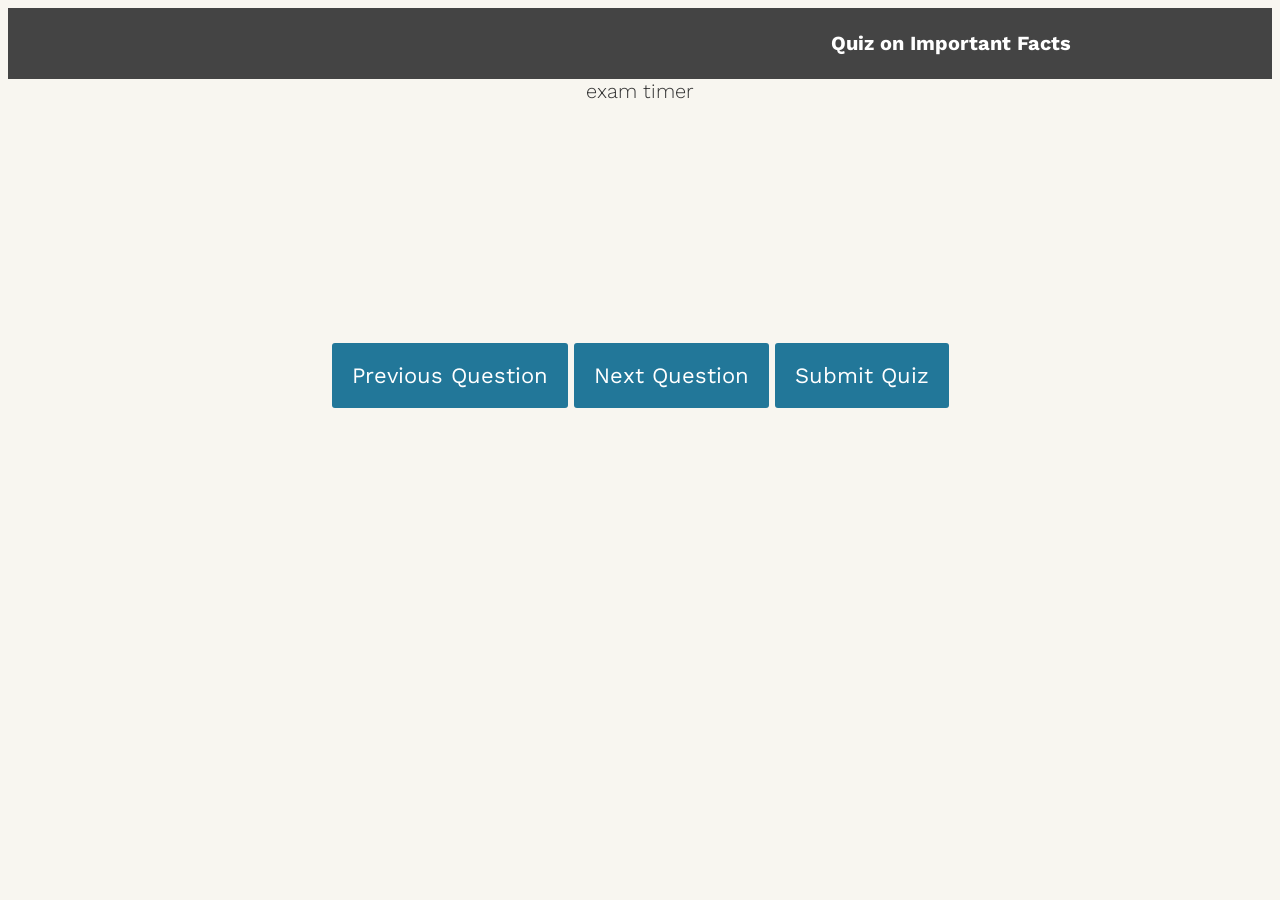
==== pro.html @ 18a22916 "add pro" ====
<!DOCTYPE html>
<html lang="en">
<head>
    <link rel="stylesheet" href="./pro.css">
    <meta charset="UTF-8">
    <meta http-equiv="X-UA-Compatible" content="IE=edge">
    <meta name="viewport" content="width=device-width, initial-scale=1.0">
    <title>Document</title>
</head>
<body>
    <div id="headers">
    <h1 id="hello" ></h1>
    <h1 >Quiz on Important Facts</h1>
    
    </div>

    <label for="count">exam timer</label>
    <h2 id="count" > </h2>
    <div class="quiz-container">
      <div id="quiz"></div>
    </div>
    <div class="btns">
    <button id="previous">Previous Question</button>
    <button id="next">Next Question</button>
    <button id="submit">Submit Quiz</button>
</div>
    <div id="results"></div>
<script src="./project.js"></script>
</body>
</html>
---- pro.css ----
@import url(https://fonts.googleapis.com/css?family=Work+Sans:300,600);

body{
	font-size: 20px;
	font-family: 'Work Sans', sans-serif;
	color: #333;
  font-weight: 300;
  text-align: center;
  background-color: #f8f6f0;
}
#headers{
  display: grid;
  grid-template-columns:1fr 1fr ;
  font-weight: 30;
  margin: 0px;
  padding: 10px;
  font-size: 10px;
  background-color: #444;
  color: #fff;
}
.question{
  font-size: 30px;
  margin-bottom: 10px;
}
.answers {
  margin-bottom: 20px;
  text-align: left;
  display: inline-block;
}
.answers label{
  display: block;
  margin-bottom: 10px;
}
button{
  font-family: 'Work Sans', sans-serif;
	font-size: 22px;
	background-color: #279;
	color: #fff;
	border: 0px;
	border-radius: 3px;
	padding: 20px;
	cursor: pointer;
	margin-bottom: 20px;
}
button:hover{
	background-color: #38a;
}





.slide{
  position: absolute;
  left: 0px;
  top: 0px;
  width: 100%;
  z-index: 1;
  opacity: 0;
  transition: opacity 0.5s;
}
.active-slide{
  opacity: 1;
  z-index: 2;
}
.quiz-container{
  position: relative;
  height: 200px;
  margin-top: 40px;
}
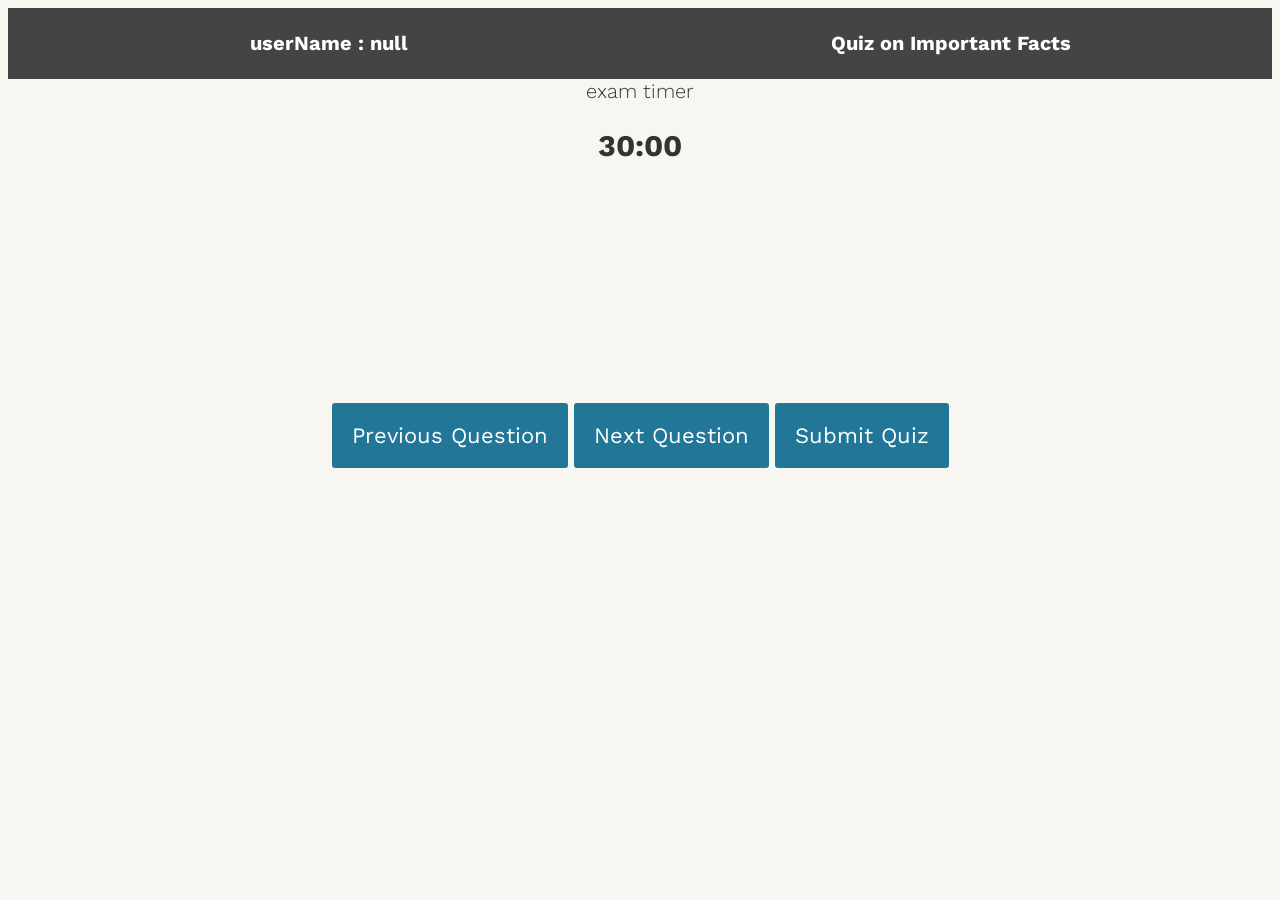
==== commit a9b829dd: "Update pro.html" ====
--- a/pro.html
+++ b/pro.html
@@ -25,6 +25,8 @@
     <button id="submit">Submit Quiz</button>
 </div>
     <div id="results"></div>
-<script src="./project.js"></script>
+<script src="./project1.js"></script>
+    <script src="./project2.js"></script>
+    <script src="./project3.js"></script>
 </body>
-</html>+</html>
